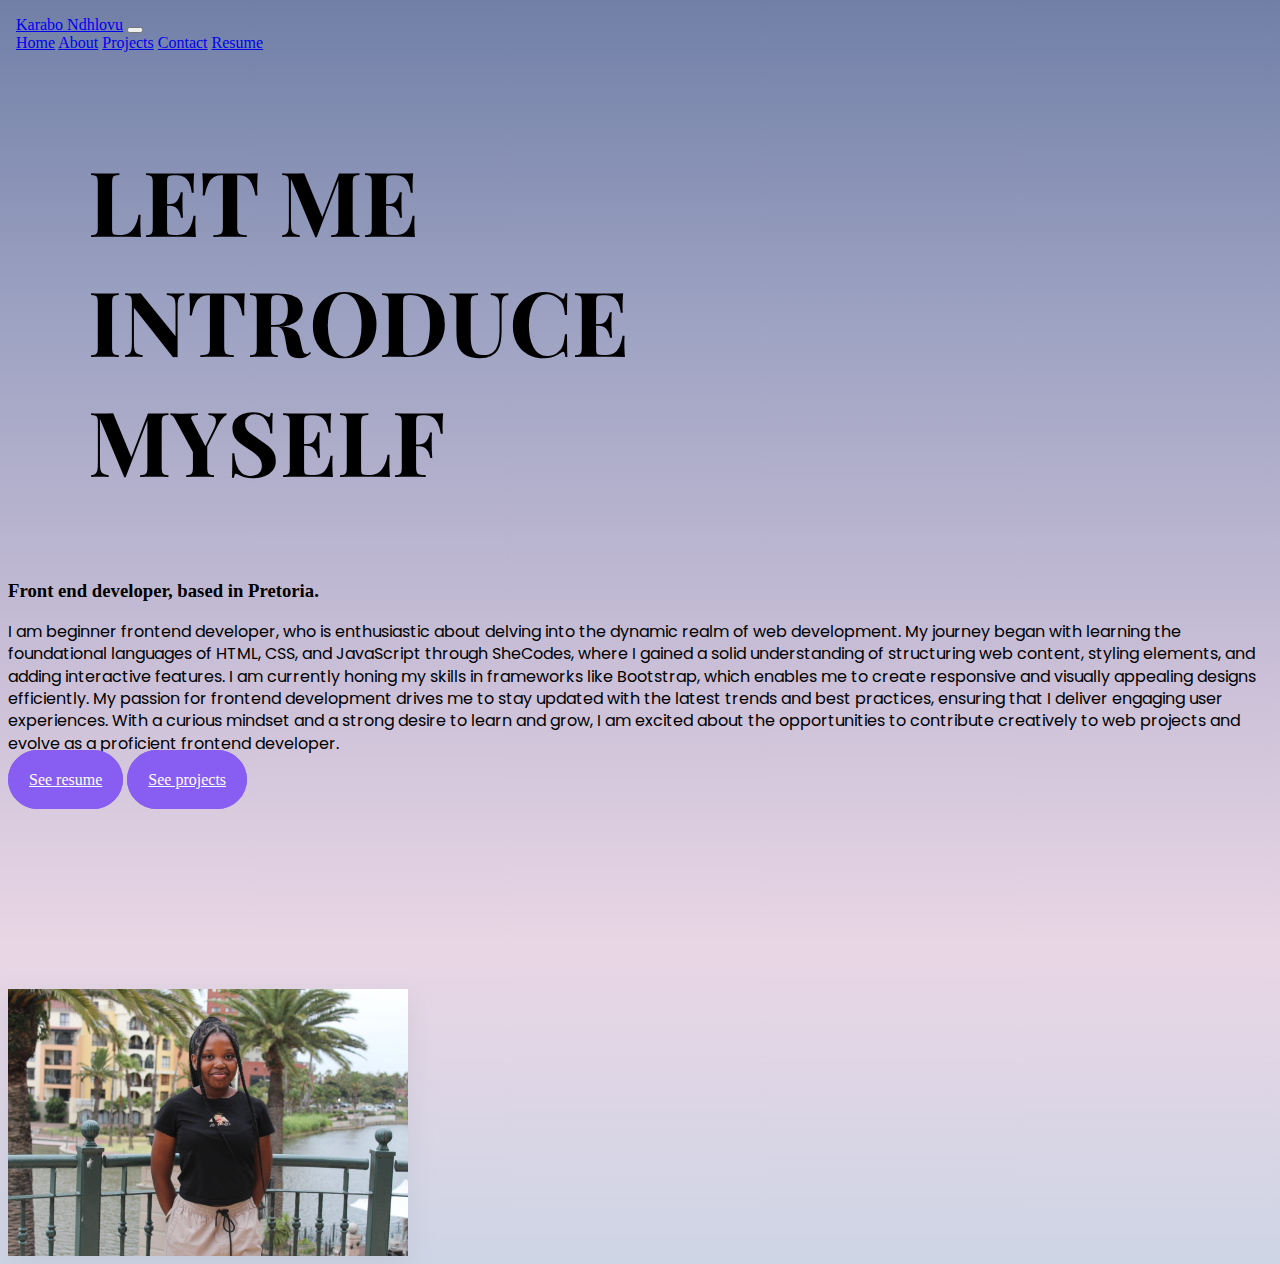
==== about.html @ a3717005 "Initial commit" ====
<!DOCTYPE html>
<html lang="en">
<head>
    <meta charset="UTF-8">
    <meta name="viewport" content="width=device-width, initial-scale=1.0">
    <title>about page</title>
     <link href="https://fonts.googleapis.com/css2?family=Playfair+Display:wght@700&amp;family=Poppins:wght@500;700&amp;display=swap" rel="stylesheet">
       <link href="https://fonts.googleapis.com/css2?family=Roboto+Flex:opsz,wght@8..144,100..1000&display=swap" rel="stylesheet">
    <link href='https://unpkg.com/boxicons@2.1.4/css/boxicons.min.css' rel='stylesheet'>
    <link href="https://cdn.jsdelivr.net/npm/bootstrap@5.1.3/dist/css/bootstrap.min.css" rel="stylesheet" integrity="sha384-1BmE4kWBq78iYhFldvKuhfTAU6auU8tT94WrHftjDbrCEXSU1oBoqyl2QvZ6jIW3" crossorigin="anonymous">
    <script src="https://cdn.jsdelivr.net/npm/bootstrap@5.1.3/dist/js/bootstrap.bundle.min.js" integrity="sha384-ka7Sk0Gln4gmtz2MlQnikT1wXgYsOg+OMhuP+IlRH9sENBO0LRn5q+8nbTov4+1p" crossorigin="anonymous"></script>
    <link rel="stylesheet" href="https://cdnjs.cloudflare.com/ajax/libs/font-awesome/6.5.1/css/all.min.css" integrity="sha512-DTOQO9RWCH3ppGqcWaEA1BIZOC6xxalwEsw9c2QQeAIftl+Vegovlnee1c9QX4TctnWMn13TZye+giMm8e2LwA==" crossorigin="anonymous" referrerpolicy="no-referrer" />
    <link rel="stylesheet" href="./src/style.css">
</head>

<body class="content-section container">
 <nav class="navbar navbar-expand-lg navbar-light bg-light fixed-top">
    <a class="navbar-brand ps-5" href="/">Karabo Ndhlovu</a>
    <button class="navbar-toggler" type="button" data-bs-toggle="collapse" data-bs-target="#navbarNavAltMarkup" aria-controls="navbarNavAltMarkup" aria-expanded="false" aria-label="Toggle navigation">
      <span class="navbar-toggler-icon"></span>
    </button>
    <div class="collapse navbar-collapse justify-content-end me-4" id="navbarNavAltMarkup">
      <div class="navbar-nav">
        <a class="nav-item nav-link" href="./index.html" title="homepage">Home<span class="sr-only"></span></a>

        <a class="nav-item nav-link px-5" href="./about.html" title="about karabo">About</a>
        <a class="nav-item nav-link" href="./project.html" title="Haley\" s="" projects'="">Projects</a>
        <a class="nav-item nav-link px-5" href="./contact.html" title="contact">Contact</a>
        <a class="nav-item nav-link" href="./cv.html" title="resume">Resume</a>
      </div>
    </div>
  </nav>
    <div class="container">
      <div class="row">
        <div class="col-md-6 mt-3">
            
          <h2 class="mb-3 about-section-content"> LET ME
            <br>
            INTRODUCE
            <br>
            MYSELF
          </h2>
          <h3 class=" intro-content mb-4">Front end developer, based in Pretoria.</h3>
          <p class="content-section">I am beginner frontend developer, who is enthusiastic about delving into the dynamic realm of web development. My journey began with learning the foundational languages of HTML, CSS, and JavaScript through SheCodes, where I gained a solid understanding of structuring web content, styling elements, and adding interactive features. I am currently honing my skills in frameworks like Bootstrap, which enables me to create responsive and visually appealing designs efficiently. My passion for frontend development drives me to stay updated with the latest trends and best practices, ensuring that I deliver engaging user experiences. With a curious mindset and a strong desire to learn and grow, I am excited about the opportunities to contribute creatively to web projects and evolve as a proficient frontend developer.
          </p>
          <a class="btn btn-branding mt-4" href="/resume">See resume</a>
          <a class="btn btn-branding mt-4 ms-5" href="/projects">See projects </a>
        </div>
        <div class="col-lg-6 ps-5 text-center">
          <img src="./images/profile-image.jpg" alt="headshot of Karabo" width="400px" class="headshot-index img-fluid rounded">
        </div>
      </div>
    </div> 
    </div>
</body>
</html>
---- src/style.css ----
:root{
--branding-color:#0d6efd;
--secondary-color:#f9f7fe;
--primary-color:#e5e5e5;

--heading-font-family:"Playfair Display", serif;
--default-font-family:"Poppins", sans-serif;
}
body{
   background: linear-gradient(#717FA7,#9DA2C2,#C5BCD5,#E9D6E5,#CED5E5);
}

.navbar{
    padding: 8px;
    color: #CB8587;
}
.hero{
    margin: 100px 0 0 80px;
}
 .hero h1{
    font-family: var(--heading-font-family);
    line-height: 1.4;
    font-size: 96px;
    font-weight: bold;
    text-align: center;
padding: 60px 20px;
}

 .content-section p{
    font-family: var(--default-font-family);
    font-size: 16px;
    line-height: 1.4;
    font-weight: normal;
    
}
.content-section h2 {
    margin: 80px;
   font-size: 90px; 
   font-family: var(--heading-font-family);
}
.content{
    margin: 30px;
}
.contact-header{
     font-family: var(--heading-font-family);
    font-size: 89px;
    color:var(--primary-color);
    margin-top: 94px;

}
.contact-section h2{
    font-family: var(--heading-font-family);
    text-align: center;
    font-size: 70px;
}
.contact-method{
font-family: var(--default-font-family);
font-size: 25px;
text-align: center;
}
.contact-section p{
text-align: center;
}

  .Projects h1{
    font-family: var(--heading-font-family);
    font-size: 89px;
    color:var(--primary-color);
    margin-top: 94px;
}
.project-design{
    background-color: rgba(149, 157, 165, 0.1);
    width: 70%;
    border-radius: 10px;
    margin-top: 60px;
    display: block;
}

.headshot-index{
    width: 400px;
    box-shadow: rgba(149, 157, 165, 0.2) 0px 8px 24px;
    margin-top: 200px;
}
.resume{
   font-family: var(--heading-font-family);
    font-size: 89px;
    color:var(--primary-color);
    margin-top: 94px;  
}
.resume-img{
    margin: auto;
    margin-top: 24px;
    display: block;
    box-shadow: rgba(149, 157, 165, 0.2) 0px 8px 24px;
    max-width: 70%;
    max-height: 70%;
}
img{
    vertical-align:middle;
}
.btn-branding{
border-radius: 70px;
background: #885df1;
color: #fff;
border: 1px solid #885df1;
text-align: center;
padding: 20px;
font-size: 16px;
transition: background 200ms ease, border-color 200ms ease;
}

footer{
  text-align: center;  
  font-size: 14px;
  margin-top: 150px;
  font-family: var(--default-font-family);
}
.fa-brands{
    padding: 20px;
}

/* @media(min-width:768px){
    h1{
    font-size: 39px;
    line-height: 2;
}
h2{
 font-size: 44px;
    }
    .hero-buttons{
    margin-left: 80px;
}
.contact-header{
     font-size: 59px;
   
}
.btn-branding{
    text-align: center;
    border: 1px solid;
}
.content-section p{
    font-size: 10px;
    text-align: center;
}
.contact-header{
    text-align: center;
    font-size: 44px;
}
 }    */
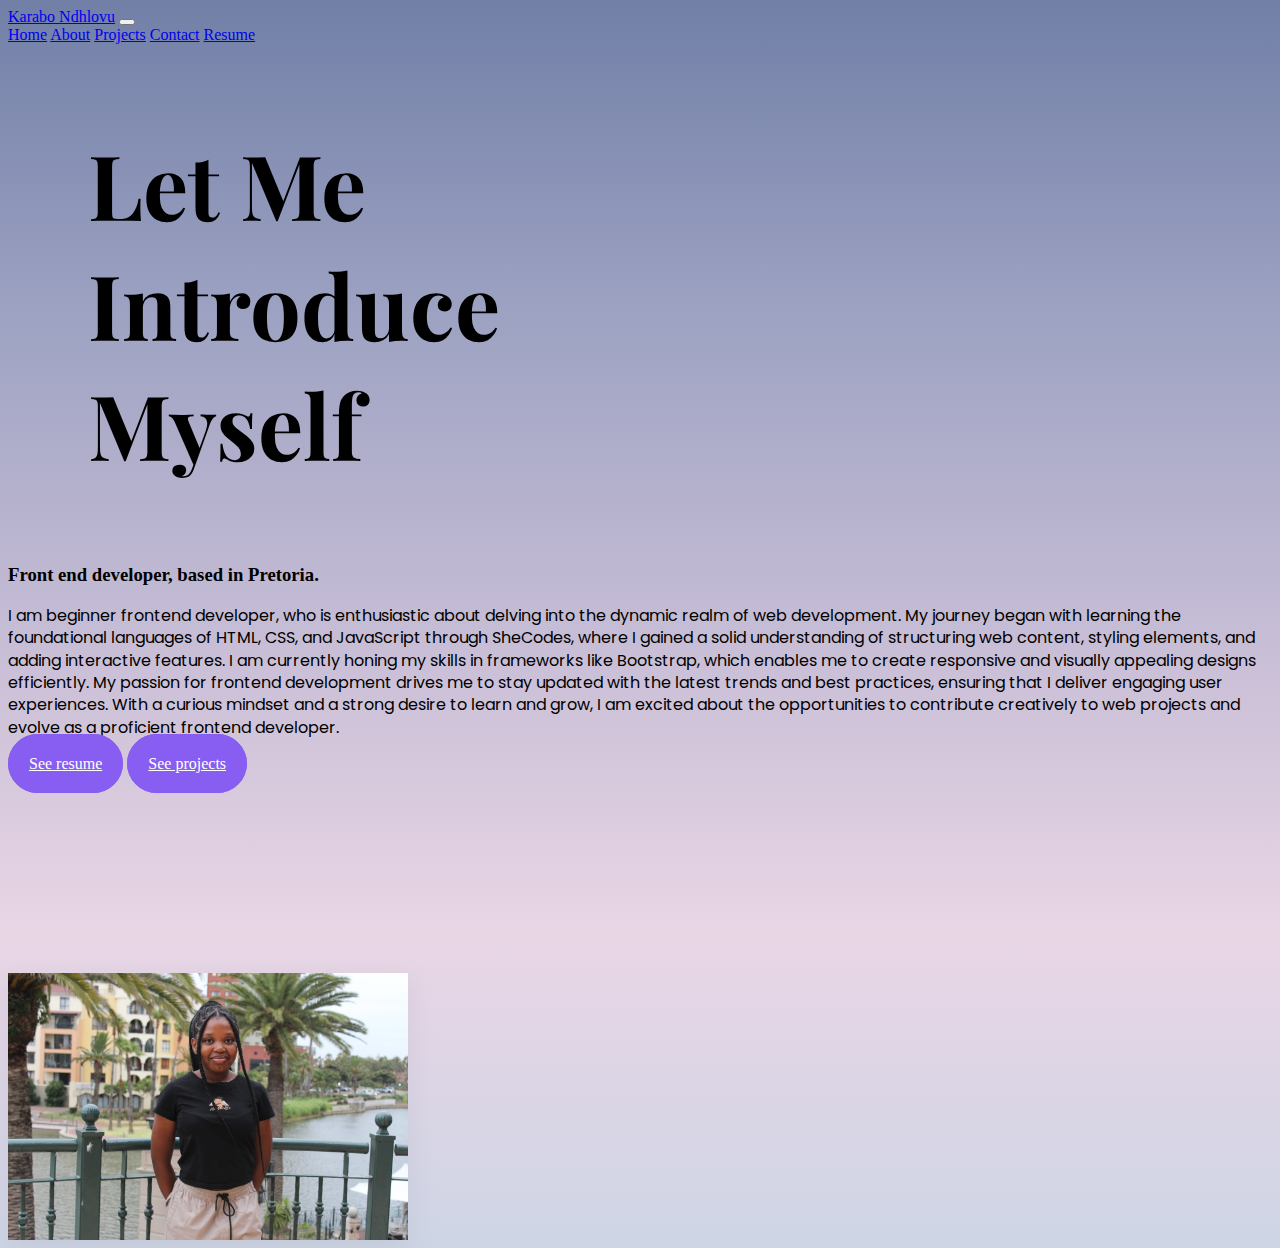
==== commit e4efd0cc: "updated the web pages" ====
--- a/about.html
+++ b/about.html
@@ -32,13 +32,13 @@
   </nav>
     <div class="container">
       <div class="row">
-        <div class="col-md-6 mt-3">
+        <div class="col-md-5 mt-3">
             
-          <h2 class="mb-3 about-section-content"> LET ME
+          <h2 class="mb-2 about-section-content"> Let Me
             <br>
-            INTRODUCE
+            Introduce
             <br>
-            MYSELF
+            Myself
           </h2>
           <h3 class=" intro-content mb-4">Front end developer, based in Pretoria.</h3>
           <p class="content-section">I am beginner frontend developer, who is enthusiastic about delving into the dynamic realm of web development. My journey began with learning the foundational languages of HTML, CSS, and JavaScript through SheCodes, where I gained a solid understanding of structuring web content, styling elements, and adding interactive features. I am currently honing my skills in frameworks like Bootstrap, which enables me to create responsive and visually appealing designs efficiently. My passion for frontend development drives me to stay updated with the latest trends and best practices, ensuring that I deliver engaging user experiences. With a curious mindset and a strong desire to learn and grow, I am excited about the opportunities to contribute creatively to web projects and evolve as a proficient frontend developer.
--- a/src/style.css
+++ b/src/style.css
@@ -11,21 +11,6 @@
    background: linear-gradient(#717FA7,#9DA2C2,#C5BCD5,#E9D6E5,#CED5E5);
 }
 
-.navbar{
-    padding: 8px;
-    color: #CB8587;
-}
-.hero{
-    margin: 100px 0 0 80px;
-}
- .hero h1{
-    font-family: var(--heading-font-family);
-    line-height: 1.4;
-    font-size: 96px;
-    font-weight: bold;
-    text-align: center;
-padding: 60px 20px;
-}
 
  .content-section p{
     font-family: var(--default-font-family);
@@ -63,6 +48,27 @@
 text-align: center;
 }
 
+.hero{
+    margin: 100px 0 0 80px;
+}
+ .hero h1{
+    font-family: var(--heading-font-family);
+    line-height: 1.4;
+    font-size: 96px;
+    font-weight: bold;
+    text-align: center;
+padding: 60px 20px;
+}
+.headshot-index{
+    width: 400px;
+    box-shadow: rgba(149, 157, 165, 0.2) 0px 8px 24px;
+    margin-top: 200px;
+}
+.navbar{
+
+    color: #CB8587;
+}
+
   .Projects h1{
     font-family: var(--heading-font-family);
     font-size: 89px;
@@ -77,11 +83,7 @@
     display: block;
 }
 
-.headshot-index{
-    width: 400px;
-    box-shadow: rgba(149, 157, 165, 0.2) 0px 8px 24px;
-    margin-top: 200px;
-}
+
 .resume{
    font-family: var(--heading-font-family);
     font-size: 89px;
@@ -120,16 +122,35 @@
     padding: 20px;
 }
 
-/* @media(min-width:768px){
+@media screen and (max-width: 576px){
+  .container{
+    align-items: center;
+    text-align: center;
+  }
+    .hero h1{
+    line-height: 1.1;
+    font-size: 47px;
+}
+ .content-section h2{
+    font-size:27px ;
+    margin: 60px;
+ }
+}
+
+
+ /* @media(max-width:574px){
     h1{
-    font-size: 39px;
-    line-height: 2;
+    font-size: 10px;
+    line-height: 1.5;
+    text-align: center;
 }
 h2{
  font-size: 44px;
+   text-align: center;
     }
     .hero-buttons{
     margin-left: 80px;
+    text-align: center;
 }
 .contact-header{
      font-size: 59px;
@@ -140,11 +161,15 @@
     border: 1px solid;
 }
 .content-section p{
-    font-size: 10px;
+    font-size: 15px;
     text-align: center;
 }
 .contact-header{
     text-align: center;
     font-size: 44px;
 }
- }    */
+.headshot-index{
+    display: block;
+    width: 150pxS;
+}
+ }     */
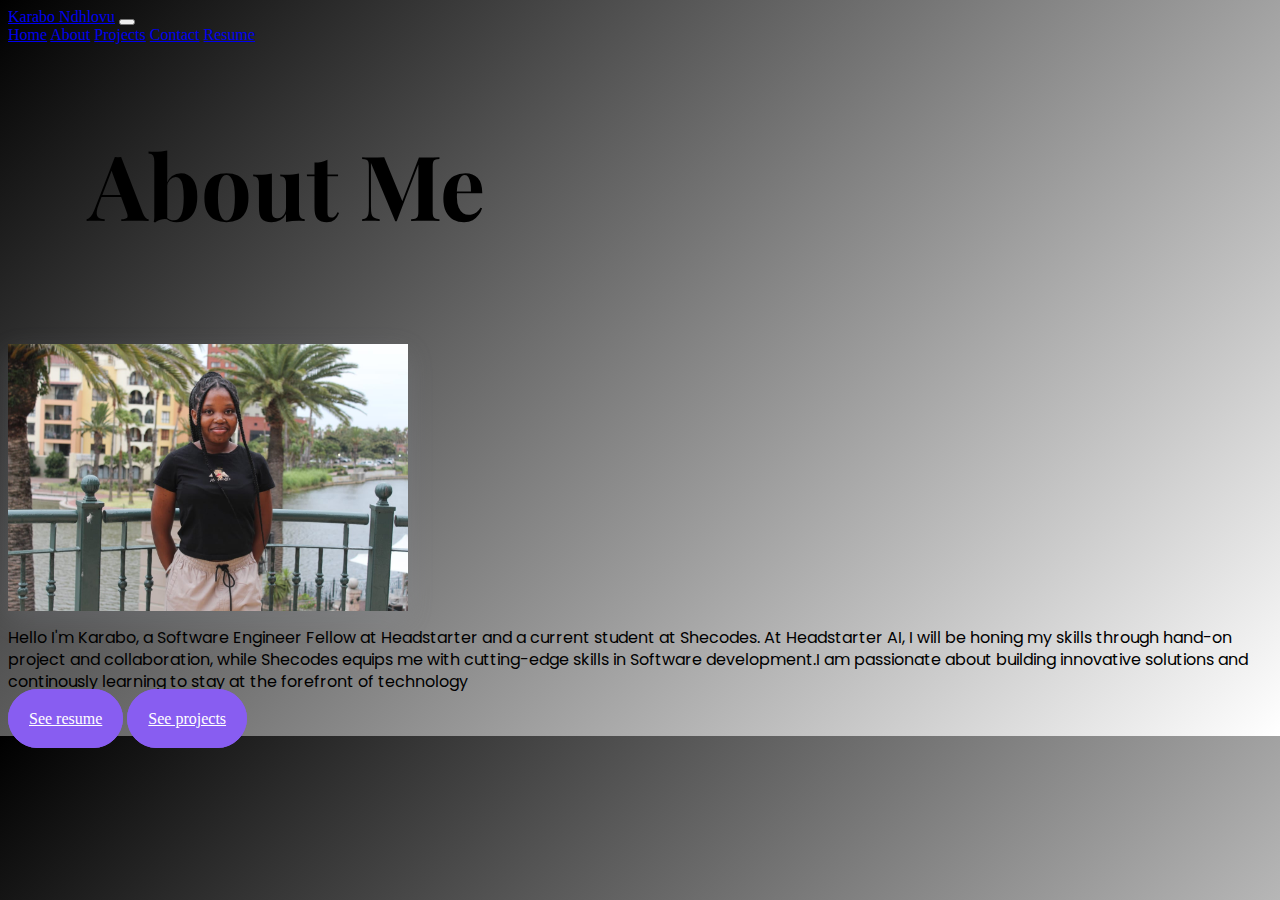
==== commit 2f959b02: "updated my portfolio" ====
--- a/about.html
+++ b/about.html
@@ -32,22 +32,17 @@
   </nav>
     <div class="container">
       <div class="row">
+        <h2 class="mb-2 about-section-content">About Me
+          </h2>
+          <div class="col-lg-6 ps-5 text-center">
+          <img src="./images/profile-image.jpg" alt="headshot of Karabo" width="400px" class="headshot-index img-fluid rounded">
+        </div>
         <div class="col-md-5 mt-3">
-            
-          <h2 class="mb-2 about-section-content"> Let Me
-            <br>
-            Introduce
-            <br>
-            Myself
-          </h2>
-          <h3 class=" intro-content mb-4">Front end developer, based in Pretoria.</h3>
-          <p class="content-section">I am beginner frontend developer, who is enthusiastic about delving into the dynamic realm of web development. My journey began with learning the foundational languages of HTML, CSS, and JavaScript through SheCodes, where I gained a solid understanding of structuring web content, styling elements, and adding interactive features. I am currently honing my skills in frameworks like Bootstrap, which enables me to create responsive and visually appealing designs efficiently. My passion for frontend development drives me to stay updated with the latest trends and best practices, ensuring that I deliver engaging user experiences. With a curious mindset and a strong desire to learn and grow, I am excited about the opportunities to contribute creatively to web projects and evolve as a proficient frontend developer.
+          
+          <p class="content-section">Hello I'm Karabo, a Software Engineer Fellow at Headstarter and a current student at Shecodes. At Headstarter AI, I will be honing my skills through hand-on project and collaboration, while Shecodes equips me with cutting-edge skills in Software development.I am passionate about building innovative solutions and continously learning to stay at the forefront of technology
           </p>
           <a class="btn btn-branding mt-4" href="/resume">See resume</a>
           <a class="btn btn-branding mt-4 ms-5" href="/projects">See projects </a>
-        </div>
-        <div class="col-lg-6 ps-5 text-center">
-          <img src="./images/profile-image.jpg" alt="headshot of Karabo" width="400px" class="headshot-index img-fluid rounded">
         </div>
       </div>
     </div> 
--- a/src/style.css
+++ b/src/style.css
@@ -1,81 +1,103 @@
-
-:root{
---branding-color:#0d6efd;
---secondary-color:#f9f7fe;
---primary-color:#e5e5e5;
-
---heading-font-family:"Playfair Display", serif;
---default-font-family:"Poppins", sans-serif;
-}
-body{
-   background: linear-gradient(#717FA7,#9DA2C2,#C5BCD5,#E9D6E5,#CED5E5);
+:root {
+    --branding-color: #0d6efd;
+    --secondary-color: #f9f7fe;
+    --primary-color: #e5e5e5;
+    --heading-font-family: "Playfair Display", serif;
+    --default-font-family: "Poppins", sans-serif;
 }
 
+body {
+  background: linear-gradient(135deg, #000000 0%, #ffffff 100%);
 
- .content-section p{
+
+
+}
+
+;
+
+
+            
+}
+.about-section-content{
+    font-family: var(--heading-font-family);
+    font-size: 89px;
+    color: var(--primary-color);
+    margin-top: 94px;
+    padding-left:-1000px;
+}
+
+.content-section p {
     font-family: var(--default-font-family);
     font-size: 16px;
     line-height: 1.4;
     font-weight: normal;
-    
 }
+
 .content-section h2 {
     margin: 80px;
-   font-size: 90px; 
-   font-family: var(--heading-font-family);
+    font-size: 90px;
+    font-family: var(--heading-font-family);
 }
-.content{
+
+.content {
     margin: 30px;
 }
-.contact-header{
-     font-family: var(--heading-font-family);
+
+.contact-header {
+    font-family: var(--heading-font-family);
     font-size: 89px;
-    color:var(--primary-color);
+    color: var(--primary-color);
     margin-top: 94px;
+}
 
-}
-.contact-section h2{
+.contact-section h2 {
     font-family: var(--heading-font-family);
     text-align: center;
     font-size: 70px;
 }
-.contact-method{
-font-family: var(--default-font-family);
-font-size: 25px;
-text-align: center;
-}
-.contact-section p{
-text-align: center;
+
+.contact-method {
+    font-family: var(--default-font-family);
+    font-size: 25px;
+    text-align: center;
 }
 
-.hero{
+.contact-section p {
+    text-align: center;
+}
+
+.hero {
     margin: 100px 0 0 80px;
 }
- .hero h1{
+
+.hero h1 {
     font-family: var(--heading-font-family);
     line-height: 1.4;
     font-size: 96px;
     font-weight: bold;
     text-align: center;
-padding: 60px 20px;
+    padding: 60px 20px;
 }
-.headshot-index{
-    width: 400px;
+
+.headshot-index {
+    width: 100%;
+    max-width: 400px;
     box-shadow: rgba(149, 157, 165, 0.2) 0px 8px 24px;
-    margin-top: 200px;
+    margin-top: 20px;
 }
-.navbar{
 
+.navbar {
     color: #CB8587;
 }
 
-  .Projects h1{
+.Projects h1 {
     font-family: var(--heading-font-family);
     font-size: 89px;
-    color:var(--primary-color);
+    color: var(--primary-color);
     margin-top: 94px;
 }
-.project-design{
+
+.project-design {
     background-color: rgba(149, 157, 165, 0.1);
     width: 70%;
     border-radius: 10px;
@@ -83,14 +105,14 @@
     display: block;
 }
 
+.resume {
+    font-family: var(--heading-font-family);
+    font-size: 89px;
+    color: var(--primary-color);
+    margin-top: 94px;
+}
 
-.resume{
-   font-family: var(--heading-font-family);
-    font-size: 89px;
-    color:var(--primary-color);
-    margin-top: 94px;  
-}
-.resume-img{
+.resume-img {
     margin: auto;
     margin-top: 24px;
     display: block;
@@ -98,78 +120,46 @@
     max-width: 70%;
     max-height: 70%;
 }
-img{
-    vertical-align:middle;
-}
-.btn-branding{
-border-radius: 70px;
-background: #885df1;
-color: #fff;
-border: 1px solid #885df1;
-text-align: center;
-padding: 20px;
-font-size: 16px;
-transition: background 200ms ease, border-color 200ms ease;
+
+img {
+    vertical-align: middle;
 }
 
-footer{
-  text-align: center;  
-  font-size: 14px;
-  margin-top: 150px;
-  font-family: var(--default-font-family);
+.btn-branding {
+    border-radius: 70px;
+    background: #885df1;
+    color: #fff;
+    border: 1px solid #885df1;
+    text-align: center;
+    padding: 20px;
+    font-size: 16px;
+    transition: background 200ms ease, border-color 200ms ease;
 }
-.fa-brands{
+
+footer {
+    text-align: center;
+    font-size: 14px;
+    margin-top: 150px;
+    font-family: var(--default-font-family);
+}
+
+.fa-brands {
     padding: 20px;
 }
 
-@media screen and (max-width: 576px){
-  .container{
-    align-items: center;
-    text-align: center;
-  }
-    .hero h1{
-    line-height: 1.1;
-    font-size: 47px;
+@media screen and (max-width: 576px) {
+    .container {
+        align-items: center;
+        text-align: center;
+    }
+
+    .hero h1 {
+        line-height: 1.1;
+        font-size: 47px;
+    }
+
+    .content-section h2 {
+        font-size: 27px;
+        margin: 60px;
+    }
 }
- .content-section h2{
-    font-size:27px ;
-    margin: 60px;
- }
-}
-
-
- /* @media(max-width:574px){
-    h1{
-    font-size: 10px;
-    line-height: 1.5;
-    text-align: center;
-}
-h2{
- font-size: 44px;
-   text-align: center;
-    }
-    .hero-buttons{
-    margin-left: 80px;
-    text-align: center;
-}
-.contact-header{
-     font-size: 59px;
-   
-}
-.btn-branding{
-    text-align: center;
-    border: 1px solid;
-}
-.content-section p{
-    font-size: 15px;
-    text-align: center;
-}
-.contact-header{
-    text-align: center;
-    font-size: 44px;
-}
-.headshot-index{
-    display: block;
-    width: 150pxS;
-}
- }     */
